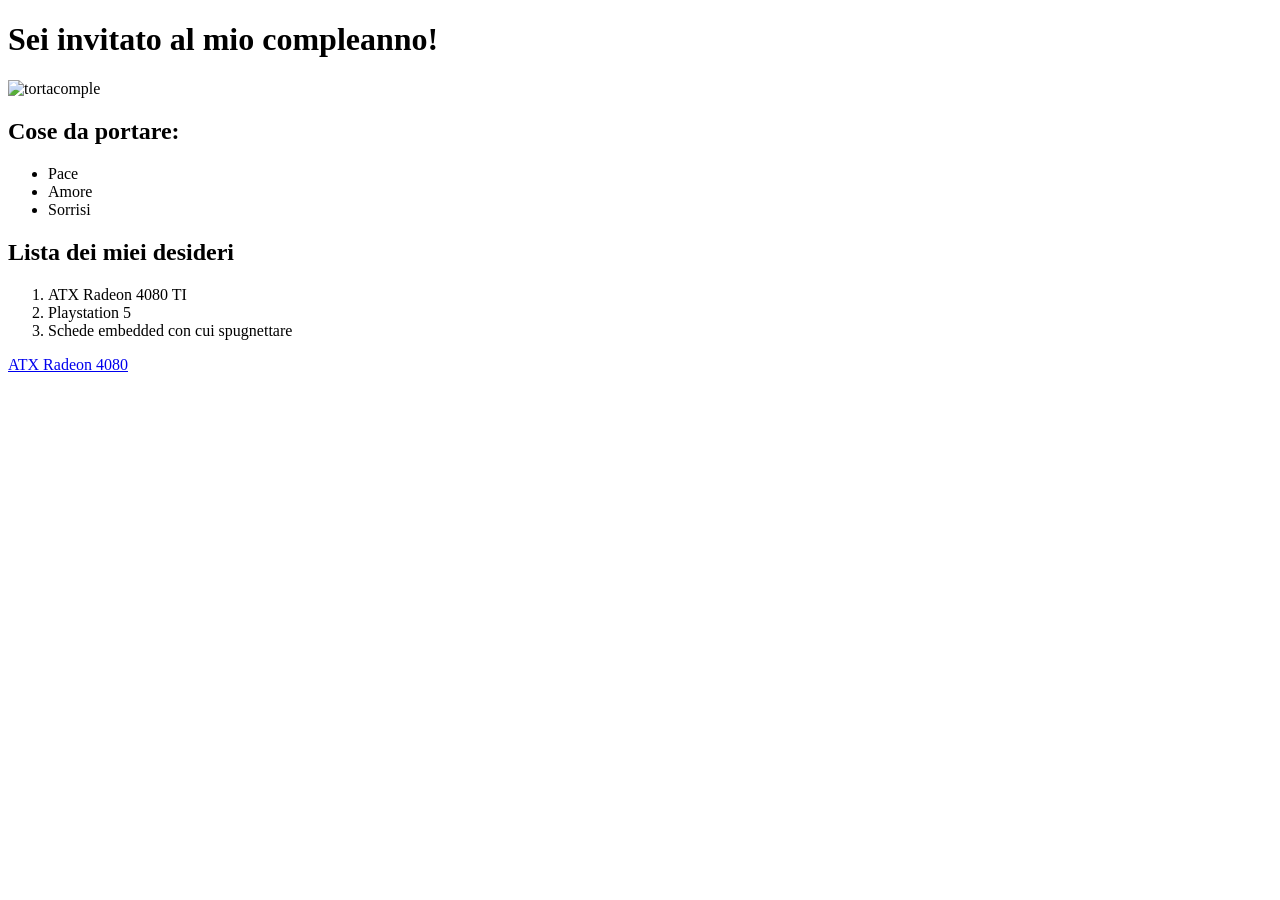
==== index.html @ 7080723e "Add files via upload" ====
<!DOCTYPE html>
<html lang="en">
<head>
    <title>Invito di Compleanno</title>
</head>
<body>
    <h1>Sei invitato al mio compleanno!</h1>
    <img src="./assets/imgs/birthcake.jpg" height=200 alt="tortacomple">
    <h2>Cose da portare:</h2>
    <ul> 
        <li>Pace</li>
        <li>Amore</li>
        <li>Sorrisi</li>
    </ul>

    <h2>Lista dei miei desideri</h2>
    <ol>
        <li>ATX Radeon 4080 TI</li>
        <li>Playstation 5</li>
        <li>Schede embedded con cui spugnettare</li>
    </ol>

    <a href="https://www.amazon.it/MSI-GeForce-GAMING-scheda-gaming/dp/B0CQMFJ888/ref=sr_1_2?__mk_it_IT=%C3%85M%C3%85%C5%BD%C3%95%C3%91&crid=3R1G2O10WWGGC&dib=eyJ2IjoiMSJ9.[base64].L6B3EncXXXjXHWL1uszsPgM3vy6rs2tDz-pcLKiMWUI&dib_tag=se&keywords=rtx+4080&qid=1709123525&sprefix=rtx+4080%2Caps%2C214&sr=8-2&ufe=app_do%3Aamzn1.fos.9d4f9b77-768c-4a4e-94ad-33674c20ab35">ATX Radeon 4080</a>
</body>
</html>
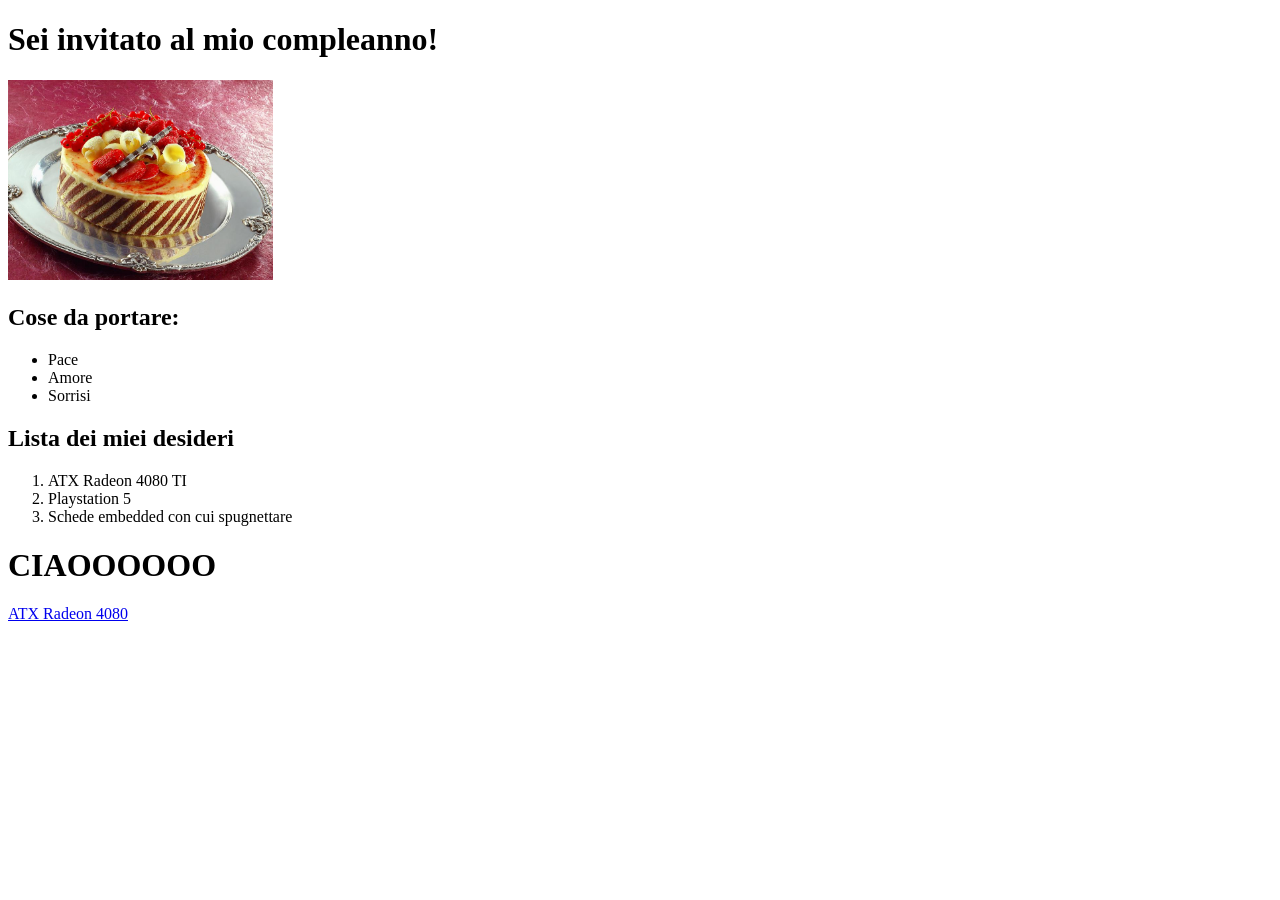
==== commit 526952e1: "Update index.html" ====
--- a/index.html
+++ b/index.html
@@ -20,6 +20,8 @@
         <li>Schede embedded con cui spugnettare</li>
     </ol>
 
+    <h1>CIAOOOOOO</h1>
+    
     <a href="https://www.amazon.it/MSI-GeForce-GAMING-scheda-gaming/dp/B0CQMFJ888/ref=sr_1_2?__mk_it_IT=%C3%85M%C3%85%C5%BD%C3%95%C3%91&crid=3R1G2O10WWGGC&dib=eyJ2IjoiMSJ9.[base64].L6B3EncXXXjXHWL1uszsPgM3vy6rs2tDz-pcLKiMWUI&dib_tag=se&keywords=rtx+4080&qid=1709123525&sprefix=rtx+4080%2Caps%2C214&sr=8-2&ufe=app_do%3Aamzn1.fos.9d4f9b77-768c-4a4e-94ad-33674c20ab35">ATX Radeon 4080</a>
 </body>
-</html>+</html>
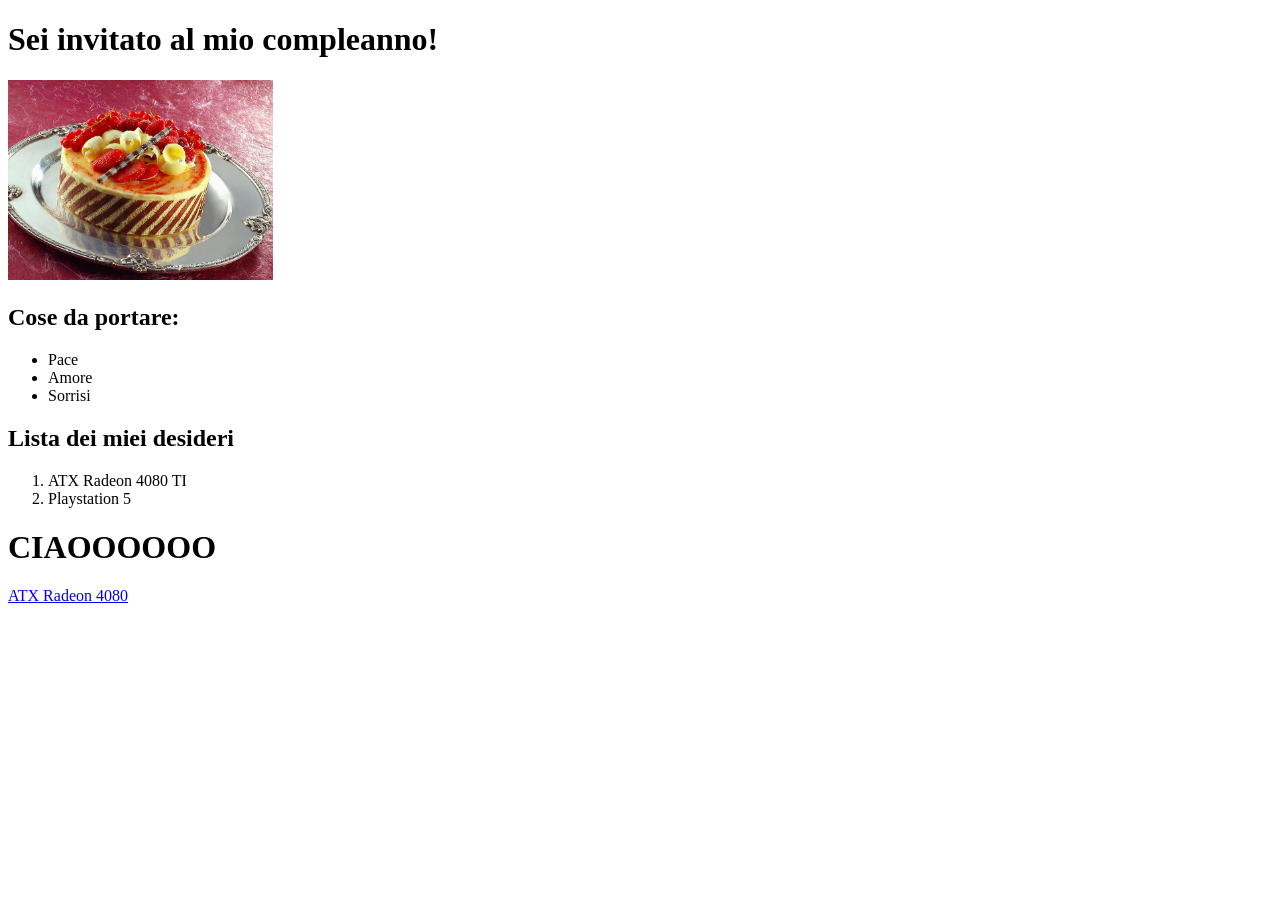
==== commit db585591: "Update index.html deleted useless list element :)" ====
--- a/index.html
+++ b/index.html
@@ -17,7 +17,6 @@
     <ol>
         <li>ATX Radeon 4080 TI</li>
         <li>Playstation 5</li>
-        <li>Schede embedded con cui spugnettare</li>
     </ol>
 
     <h1>CIAOOOOOO</h1>
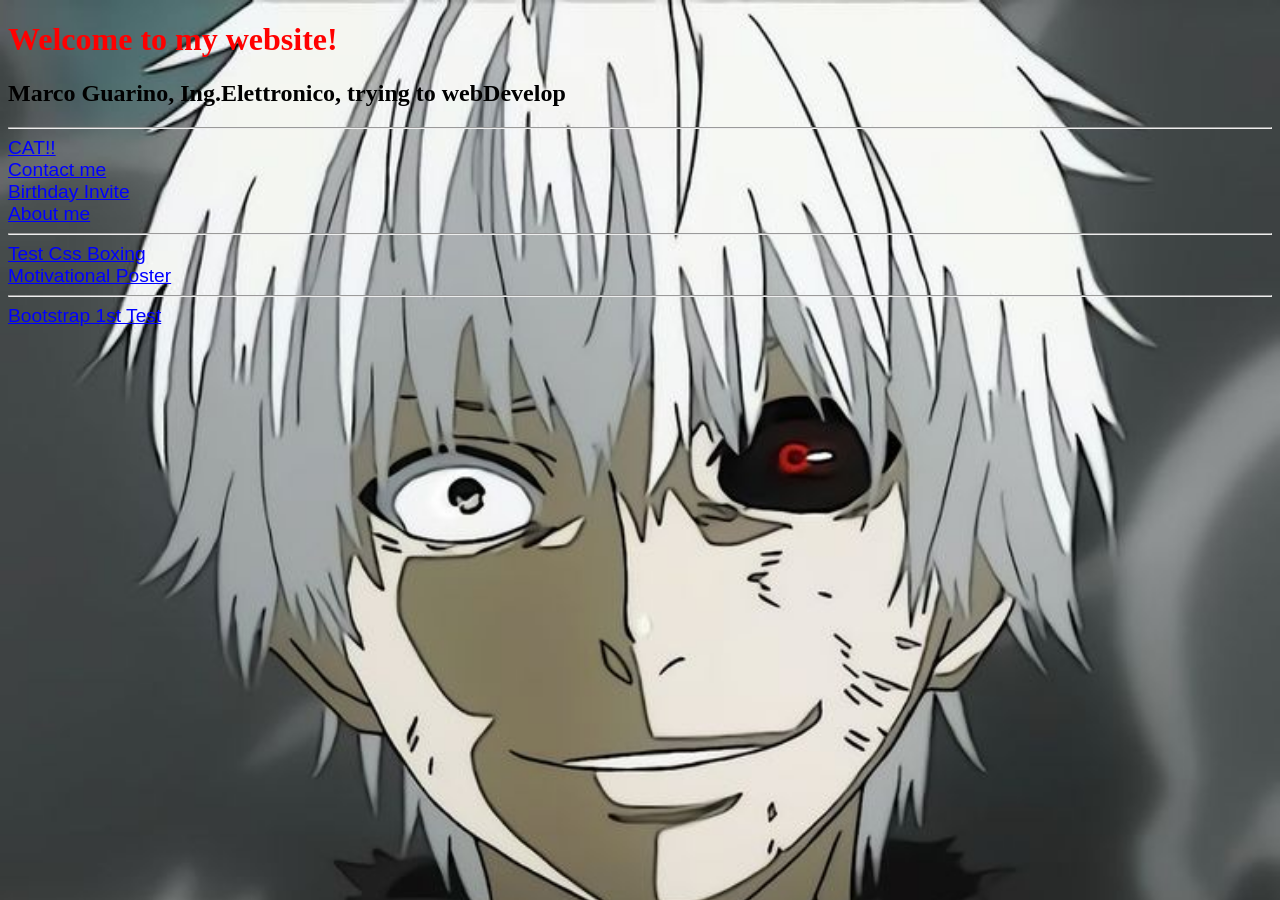
==== commit 664f98c1: "add all the other files" ====
--- a/index.html
+++ b/index.html
@@ -1,26 +1,42 @@
-<!DOCTYPE html>
-<html lang="en">
-<head>
-    <title>Invito di Compleanno</title>
-</head>
-<body>
-    <h1>Sei invitato al mio compleanno!</h1>
-    <img src="./assets/imgs/birthcake.jpg" height=200 alt="tortacomple">
-    <h2>Cose da portare:</h2>
-    <ul> 
-        <li>Pace</li>
-        <li>Amore</li>
-        <li>Sorrisi</li>
-    </ul>
-
-    <h2>Lista dei miei desideri</h2>
-    <ol>
-        <li>ATX Radeon 4080 TI</li>
-        <li>Playstation 5</li>
-    </ol>
-
-    <h1>CIAOOOOOO</h1>
-    
-    <a href="https://www.amazon.it/MSI-GeForce-GAMING-scheda-gaming/dp/B0CQMFJ888/ref=sr_1_2?__mk_it_IT=%C3%85M%C3%85%C5%BD%C3%95%C3%91&crid=3R1G2O10WWGGC&dib=eyJ2IjoiMSJ9.[base64].L6B3EncXXXjXHWL1uszsPgM3vy6rs2tDz-pcLKiMWUI&dib_tag=se&keywords=rtx+4080&qid=1709123525&sprefix=rtx+4080%2Caps%2C214&sr=8-2&ufe=app_do%3Aamzn1.fos.9d4f9b77-768c-4a4e-94ad-33674c20ab35">ATX Radeon 4080</a>
-</body>
-</html>
+<!DOCTYPE html>
+<!-- Lingua del nostro documento -->
+<html lang="en">
+<!-- head part: codifica e titolo documento -->
+<head>
+    <meta charset="UTF-8">
+    <title> Guaroz Website</title>
+    <!--internal styling-->
+    <style>
+        body{
+            background-image: url("assets/imgs/tokyo-ghoul-img.jpg");
+            background-repeat: no-repeat;
+            background-attachment: fixed;
+            background-size: cover;
+        }
+    </style>
+    <link rel = "stylesheet" href = "./assets/style.css">
+    
+</head>
+
+<!-- Body part, conterrà la maggior parte del nostro sito -->
+<body>
+    <!--h1 con inline styling-->
+    <h1 style = "color :red;"> Welcome to my website! </h1>
+    <h2>Marco Guarino, Ing.Elettronico, trying to webDevelop</h2>
+    <hr>
+    <a href="./assets/imgs/cat.png"> CAT!! </a> </br>
+    <a href="./public/contact.html"> Contact me </a> </br>
+    <a href="./public/assets/birthdayinvite.html"> Birthday Invite </a> </br>
+    <a href="./public/about.html">About me</a>
+    <hr>
+
+    <a href = "./public/divtry.html">Test Css Boxing</a> <br>
+    <a href = "./public/poster.html">Motivational Poster</a> <br>
+    <hr>
+    <a href = "./public/bootstrap.html">Bootstrap 1st Test</a> <br>
+    
+
+    <script>src = "script.js"</script>
+</body>
+
+</html>
--- a/assets/style.css
+++ b/assets/style.css
@@ -0,0 +1,5 @@
+a{
+    color: blue;
+    font-family: sans-serif;
+    font-size: 120%;
+}
